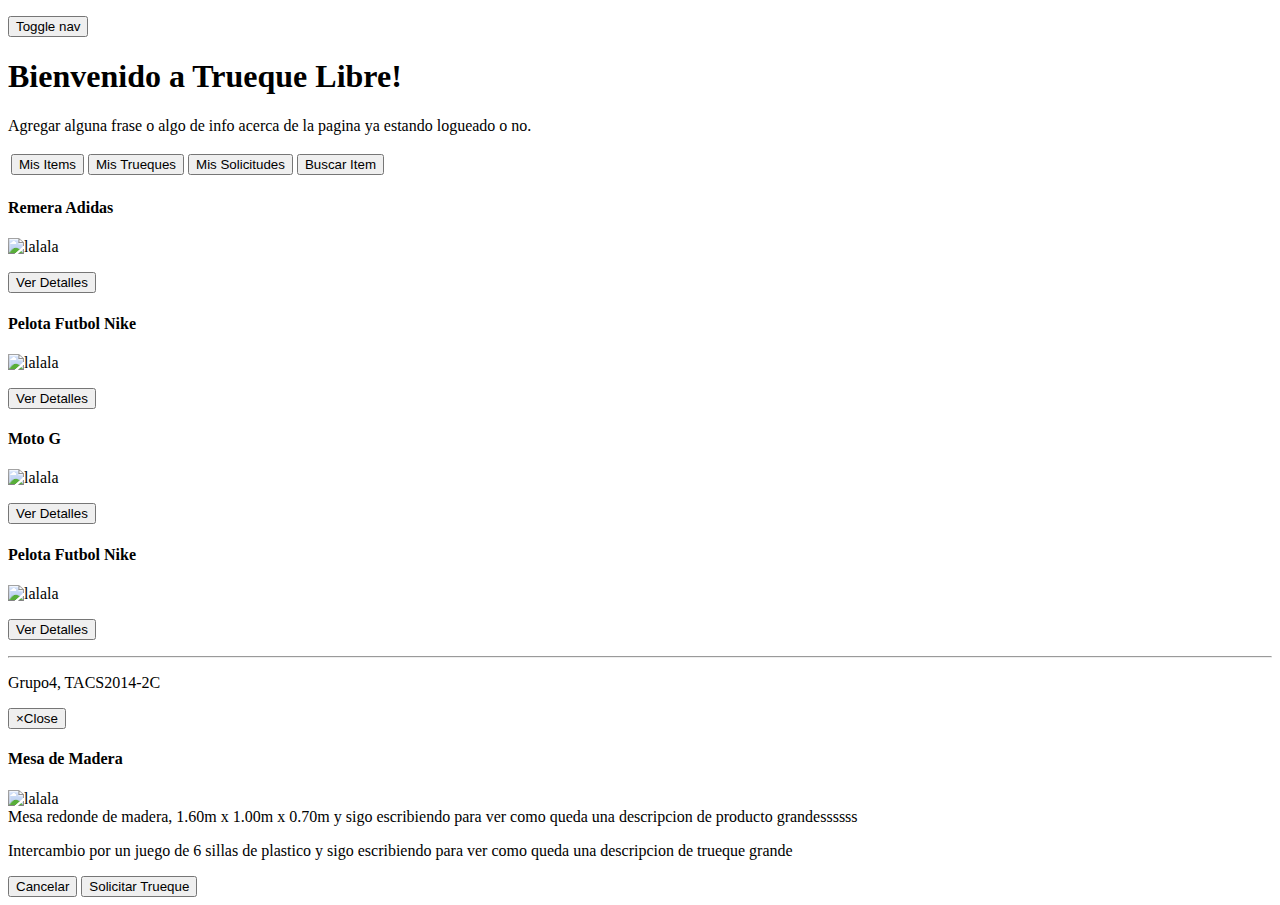
==== target/classes/com/tacs/truequeLibre/client/index.html @ 1c3f1e40 "muestro listado de trueques con data posta y filtrado por miUsuario" ====
<!DOCTYPE html>
<html lang="en">
  <head>
    <meta charset="utf-8">
    <title>Trueque Libre</title>  
    <meta name="viewport" content="width=device-width, initial-scale=1.0, user-scalable=0">
    <meta name="description" content="Pagina dedicada para hacer Trueques de productos">
    <link rel="shortcut icon" href="Alguna url para un icono">
    
    <link href="bootstrap-3.2.0/css/bootstrap.min.css" rel="stylesheet">
    <link href="bootstrap-3.2.0/css/bootstrap-theme.min.css" rel="stylesheet">
    <link href="bootstrap-3.2.0/css/offcanvas.css" rel="stylesheet">
    
    <script src="bootstrap-3.2.0/js/tests/vendor/jquery.min.js"></script> 
    <script src="js/index.js"></script>
    <script> 
    $(function(){
      $("#navbar").load("navbar.html"); 
    });
    </script>
  </head>

  <body>
    <div id="navbar" class="navbar navbar-fixed-top navbar-inverse" role="navigation"></div> 

    <div class="container">
      <div class="row">
        <div class="col-md-12">
          <p class="pull-right visible-xs">
            <button type="button" class="btn btn-primary btn-xs" data-toggle="offcanvas">Toggle nav</button>
          </p>
          <div class="jumbotron">
            <h1 id="mainTitle">Bienvenido a Trueque Libre!</h1>
            <p>Agregar alguna frase o algo de info acerca de la pagina ya estando logueado o no.</p>
          </div>
        </div>
      </div>
      <div id="mainData">
        <div class="row">
          <div class="col-md-12">
            <table class="col-md-12">
              <tr>
                <td class="col-md-3 text-center">
                  <button class="btn btn-primary btn-lg" onclick="getMyItems()">Mis Items</button>
                </td>
                <td class="col-md-3 text-center" onclick="getMyTrueques()">
                  <button class="btn btn-success btn-lg">Mis Trueques</button>
                </td>
                <td class="col-md-3 text-center"><button class="btn btn-info btn-lg">Mis Solicitudes</button></td>
                <td class="col-md-3 text-center"><button class="btn btn-warning btn-lg">Buscar Item</button></td>
              </tr>
            </table>
          </div>    
        </div>
        <div id="dynamicRow"class="row" style="margin-top: 15px">
          <div class="col-md-12">
            <div class="col-md-4">
              <h4>Remera Adidas</h4>
              <img src="..." alt="lalala" class="img-thumbnail" width="100" height="100">
              <p><button class="btn btn-primary btn-sm" data-toggle="modal" data-target="#myModal"> 
                Ver Detalles
                </button></p>
            </div>
            <div class="col-md-4">
              <h4>Pelota Futbol Nike</h4>
              <img src="..." alt="lalala" class="img-thumbnail" width="100" height="100">
              <p><button class="btn btn-primary btn-sm" data-toggle="modal" data-target="#myModal"> 
                Ver Detalles
                </button></p>
            </div>
            <div class="col-md-4">
              <h4>Moto G</h4>
              <img src="..." alt="lalala" class="img-thumbnail" width="100" height="100">
              <p><button class="btn btn-primary btn-sm" data-toggle="modal" data-target="#myModal"> 
                Ver Detalles
                </button></p>
            </div>
  			<div class="col-md-4">
              <h4>Pelota Futbol Nike</h4>
              <img src="..." alt="lalala" class="img-thumbnail" width="100" height="100">
              <p><button class="btn btn-primary btn-sm" data-toggle="modal" data-target="#myModal"> 
                Ver Detalles
                </button></p>
            </div>
          </div>
        </div>
      </div>
    </div>
<!-- 
        <div class="col-xs-6 col-sm-3 sidebar-offcanvas" id="sidebar" role="navigation">
        <div><h4>Amigos</h4></div>
          <div class="list-group">
            <a href="#" class="list-group-item" >Lucas</a> <!-- class = "active"  para que se seleccione
            <a href="#" class="list-group-item">Daniela</a>
            <a href="#" class="list-group-item">David</a>
            <a href="#" class="list-group-item">Nicolas</a>
            <a href="#" class="list-group-item">Sebastian</a>
          </div>
        </div>
      

 -->
    <hr>
    <footer>
      <p>Grupo4, TACS2014-2C</p>
    </footer>

    <!-- Modal -->
    <div class="modal fade" id="myModal" tabindex="-1" role="dialog" aria-labelledby="myModalLabel" aria-hidden="true">
      <div class="modal-dialog">
        <div class="modal-content">
          <div class="modal-header">
            <button type="button" class="close" data-dismiss="modal"><span aria-hidden="true">&times;</span><span class="sr-only">Close</span></button>
            <h4 class="modal-title" id="myModalLabel">Mesa de Madera</h4>
          </div>
          <div class="modal-body">
        <div class="paragraphs">
          <div class="row">
            <div class="col-md-5">
              <img src="..." alt="lalala" class="img-thumbnail" width="150" height="150">
            </div>
            <div class="col-md-6 well">
            Mesa redonde de madera, 1.60m x 1.00m x 0.70m y sigo escribiendo para ver como queda una descripcion de producto grandessssss
            </div>
          </div>
          <p>Intercambio por un juego de 6 sillas de plastico y sigo escribiendo para ver como queda una descripcion de trueque grande</p>
        </div>
            
          </div>
          <div class="modal-footer">
            <button type="button" class="btn btn-default" data-dismiss="modal">Cancelar</button>
            <button type="button" class="btn btn-primary">Solicitar Trueque</button>
          </div>
        </div>
      </div>
    </div>



    <!-- Bootstrap core JavaScript
    ================================================== -->
    <!-- Placed at the end of the document so the pages load faster -->
    <script src="https://ajax.googleapis.com/ajax/libs/jquery/1.11.1/jquery.min.js"></script>
    <script src="bootstrap-3.2.0/js/bootstrap.min.js"></script>
    <script src="bootstrap-3.2.0/js/offcanvas.js"></script>
  </body>
</html>
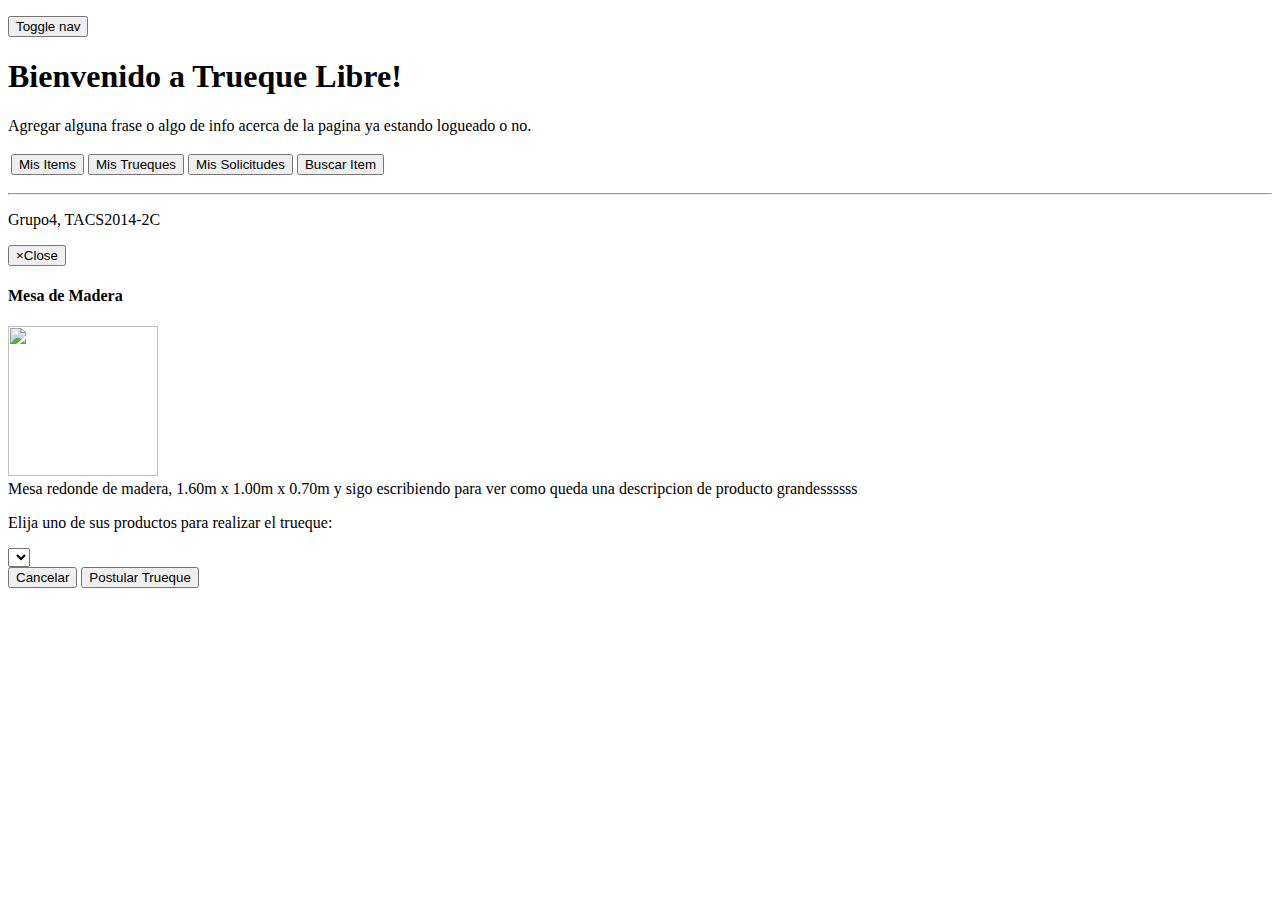
==== commit 378d2e86: "Ahora en el index veo solo los items de los demas" ====
--- a/target/classes/com/tacs/truequeLibre/client/index.html
+++ b/target/classes/com/tacs/truequeLibre/client/index.html
@@ -14,9 +14,12 @@
     <script src="bootstrap-3.2.0/js/tests/vendor/jquery.min.js"></script> 
     <script src="js/index.js"></script>
     <script> 
-    $(function(){
-      $("#navbar").load("navbar.html"); 
+
+    $(document).ready(function() {
+    	$("#navbar").load("navbar.html");
+    	$('.img-thumbnail').tooltip();
     });
+    
     </script>
   </head>
 
@@ -41,7 +44,7 @@
             <table class="col-md-12">
               <tr>
                 <td class="col-md-3 text-center">
-                  <button class="btn btn-primary btn-lg" onclick="getMyItems()">Mis Items</button>
+                  <button class="btn btn-primary btn-lg" onclick="getOtherItems()">Mis Items</button>
                 </td>
                 <td class="col-md-3 text-center" onclick="getMyTrueques()">
                   <button class="btn btn-success btn-lg">Mis Trueques</button>
@@ -54,94 +57,56 @@
         </div>
         <div id="dynamicRow"class="row" style="margin-top: 15px">
           <div class="col-md-12">
-            <div class="col-md-4">
-              <h4>Remera Adidas</h4>
-              <img src="..." alt="lalala" class="img-thumbnail" width="100" height="100">
-              <p><button class="btn btn-primary btn-sm" data-toggle="modal" data-target="#myModal"> 
-                Ver Detalles
-                </button></p>
-            </div>
-            <div class="col-md-4">
-              <h4>Pelota Futbol Nike</h4>
-              <img src="..." alt="lalala" class="img-thumbnail" width="100" height="100">
-              <p><button class="btn btn-primary btn-sm" data-toggle="modal" data-target="#myModal"> 
-                Ver Detalles
-                </button></p>
-            </div>
-            <div class="col-md-4">
-              <h4>Moto G</h4>
-              <img src="..." alt="lalala" class="img-thumbnail" width="100" height="100">
-              <p><button class="btn btn-primary btn-sm" data-toggle="modal" data-target="#myModal"> 
-                Ver Detalles
-                </button></p>
-            </div>
-  			<div class="col-md-4">
-              <h4>Pelota Futbol Nike</h4>
-              <img src="..." alt="lalala" class="img-thumbnail" width="100" height="100">
-              <p><button class="btn btn-primary btn-sm" data-toggle="modal" data-target="#myModal"> 
-                Ver Detalles
-                </button></p>
-            </div>
           </div>
         </div>
       </div>
     </div>
-<!-- 
-        <div class="col-xs-6 col-sm-3 sidebar-offcanvas" id="sidebar" role="navigation">
-        <div><h4>Amigos</h4></div>
-          <div class="list-group">
-            <a href="#" class="list-group-item" >Lucas</a> <!-- class = "active"  para que se seleccione
-            <a href="#" class="list-group-item">Daniela</a>
-            <a href="#" class="list-group-item">David</a>
-            <a href="#" class="list-group-item">Nicolas</a>
-            <a href="#" class="list-group-item">Sebastian</a>
-          </div>
-        </div>
-      
-
- -->
     <hr>
     <footer>
       <p>Grupo4, TACS2014-2C</p>
     </footer>
 
-    <!-- Modal -->
+    <!-- Modal Es un modal base, cuando se haga click en cada item, se recargara con informacion posta-->
     <div class="modal fade" id="myModal" tabindex="-1" role="dialog" aria-labelledby="myModalLabel" aria-hidden="true">
       <div class="modal-dialog">
-        <div class="modal-content">
+      <div class="modal-content">
           <div class="modal-header">
-            <button type="button" class="close" data-dismiss="modal"><span aria-hidden="true">&times;</span><span class="sr-only">Close</span></button>
+            <button type="button" class="close" data-dismiss="modal"><span aria-hidden="true">×</span><span class="sr-only">Close</span></button>
             <h4 class="modal-title" id="myModalLabel">Mesa de Madera</h4>
           </div>
           <div class="modal-body">
-        <div class="paragraphs">
-          <div class="row">
-            <div class="col-md-5">
-              <img src="..." alt="lalala" class="img-thumbnail" width="150" height="150">
-            </div>
-            <div class="col-md-6 well">
-            Mesa redonde de madera, 1.60m x 1.00m x 0.70m y sigo escribiendo para ver como queda una descripcion de producto grandessssss
-            </div>
-          </div>
-          <p>Intercambio por un juego de 6 sillas de plastico y sigo escribiendo para ver como queda una descripcion de trueque grande</p>
-        </div>
-            
+	        <div class="paragraphs">
+	          <div class="row">
+	            <div class="col-md-5">
+	              <img src="" id="imagenModal"  class="img-thumbnail" width="150" height="150">
+	            </div>
+	            <div id="descriptionModal" class="col-md-6 well">
+	            	Mesa redonde de madera, 1.60m x 1.00m x 0.70m y sigo escribiendo para ver como queda una descripcion de producto grandessssss
+	            </div>
+	          </div>
+	          <div>
+		          <p>Elija uno de sus productos para realizar el trueque:</p>
+		  
+		          <select id="selectDeModal" class="form-control">
+		          </select>
+	          </div>
+	        </div>
           </div>
           <div class="modal-footer">
             <button type="button" class="btn btn-default" data-dismiss="modal">Cancelar</button>
-            <button type="button" class="btn btn-primary">Solicitar Trueque</button>
+            <button type="button" class="btn btn-primary">Postular Trueque</button>
           </div>
         </div>
       </div>
     </div>
 
-
-
     <!-- Bootstrap core JavaScript
     ================================================== -->
     <!-- Placed at the end of the document so the pages load faster -->
-    <script src="https://ajax.googleapis.com/ajax/libs/jquery/1.11.1/jquery.min.js"></script>
+    
     <script src="bootstrap-3.2.0/js/bootstrap.min.js"></script>
     <script src="bootstrap-3.2.0/js/offcanvas.js"></script>
+
+    
   </body>
 </html>
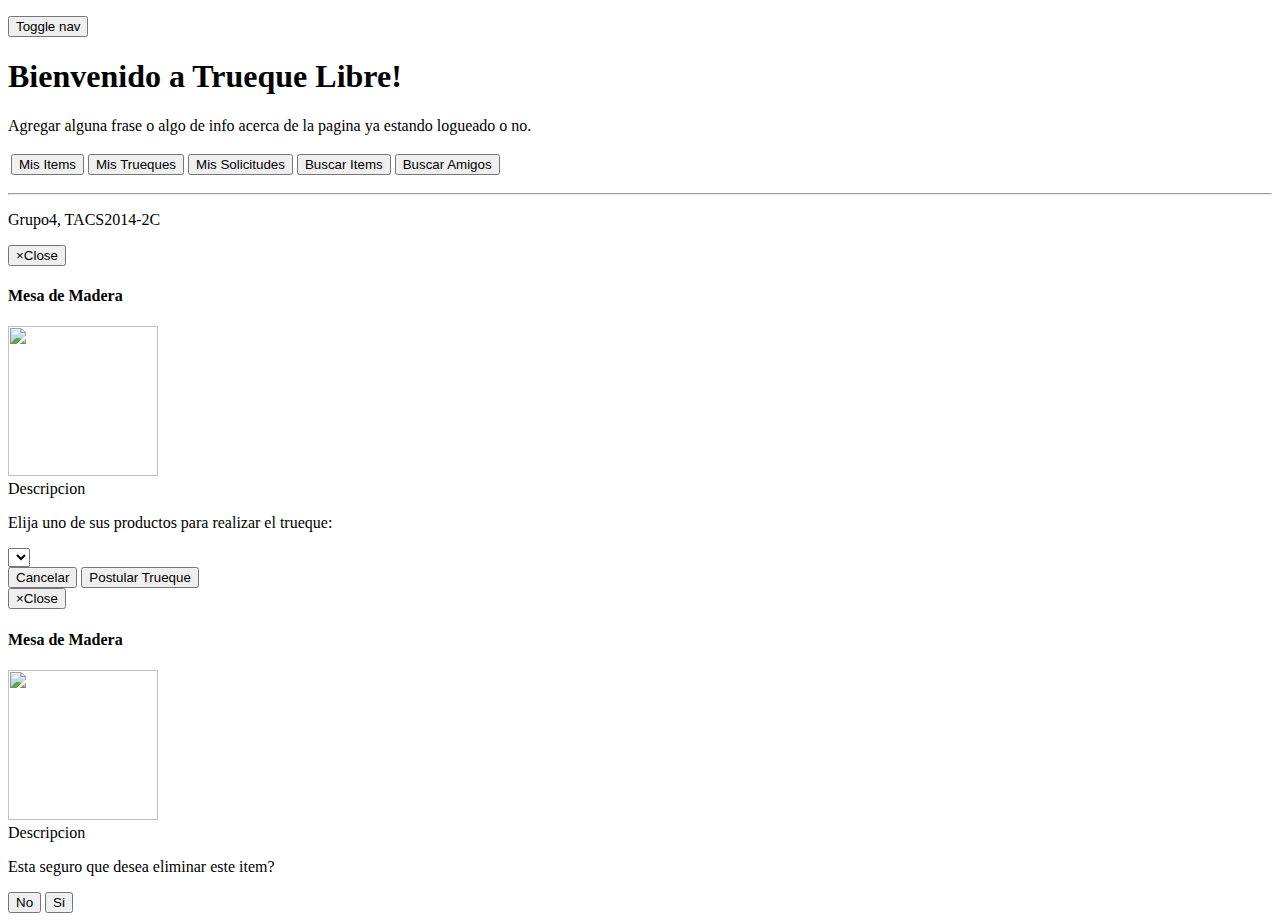
==== commit 8dfb71c2: "Agrego el frontend de eliminar un item, falta la ultima trnsaccion de nuevo. Estoy esperando para ve" ====
--- a/target/classes/com/tacs/truequeLibre/client/index.html
+++ b/target/classes/com/tacs/truequeLibre/client/index.html
@@ -18,6 +18,7 @@
     $(document).ready(function() {
     	$("#navbar").load("navbar.html");
     	$('.img-thumbnail').tooltip();
+    	getOtherItems();
     });
     
     </script>
@@ -44,13 +45,14 @@
             <table class="col-md-12">
               <tr>
                 <td class="col-md-3 text-center">
-                  <button class="btn btn-primary btn-lg" onclick="getOtherItems()">Mis Items</button>
+                  <button class="btn btn-primary btn-lg" onclick="getMyItems()">Mis Items</button>
                 </td>
                 <td class="col-md-3 text-center" onclick="getMyTrueques()">
                   <button class="btn btn-success btn-lg">Mis Trueques</button>
                 </td>
                 <td class="col-md-3 text-center"><button class="btn btn-info btn-lg">Mis Solicitudes</button></td>
-                <td class="col-md-3 text-center"><button class="btn btn-warning btn-lg">Buscar Item</button></td>
+                <td class="col-md-3 text-center"><button class="btn btn-warning btn-lg">Buscar Items</button></td>                
+                <td class="col-md-3 text-center"><button class="btn btn-default btn-lg">Buscar Amigos</button></td>
               </tr>
             </table>
           </div>    
@@ -67,34 +69,57 @@
     </footer>
 
     <!-- Modal Es un modal base, cuando se haga click en cada item, se recargara con informacion posta-->
-    <div class="modal fade" id="myModal" tabindex="-1" role="dialog" aria-labelledby="myModalLabel" aria-hidden="true">
+    <div class="modal fade" id="modalHacerTrueque" tabindex="-1" role="dialog" aria-labelledby="modalHacerTruequeLabel" aria-hidden="true">
       <div class="modal-dialog">
       <div class="modal-content">
           <div class="modal-header">
             <button type="button" class="close" data-dismiss="modal"><span aria-hidden="true">×</span><span class="sr-only">Close</span></button>
-            <h4 class="modal-title" id="myModalLabel">Mesa de Madera</h4>
+            <h4 class="modal-title" id="modalHacerTruequeLabel">Mesa de Madera</h4>
           </div>
           <div class="modal-body">
 	        <div class="paragraphs">
 	          <div class="row">
 	            <div class="col-md-5">
-	              <img src="" id="imagenModal"  class="img-thumbnail" width="150" height="150">
+	              <img src="" id="imagenModalHacerTrueque"  class="img-thumbnail" width="150" height="150">
 	            </div>
-	            <div id="descriptionModal" class="col-md-6 well">
-	            	Mesa redonde de madera, 1.60m x 1.00m x 0.70m y sigo escribiendo para ver como queda una descripcion de producto grandessssss
-	            </div>
+	            <div id="descriptionModalHacerTrueque" class="col-md-6 well">Descripcion</div>
 	          </div>
 	          <div>
 		          <p>Elija uno de sus productos para realizar el trueque:</p>
-		  
-		          <select id="selectDeModal" class="form-control">
-		          </select>
+		          <select id="selectDeModalHacerTrueque" class="form-control"></select>
 	          </div>
 	        </div>
           </div>
           <div class="modal-footer">
             <button type="button" class="btn btn-default" data-dismiss="modal">Cancelar</button>
             <button type="button" class="btn btn-primary">Postular Trueque</button>
+          </div>
+        </div>
+      </div>
+    </div>
+    
+    <!-- Modal Para confirmar el borrado de items-->
+    <div class="modal fade" id="modalDeleteItem" tabindex="-1" role="dialog" aria-labelledby="modalDeleteItemLabel" aria-hidden="true">
+      <div class="modal-dialog">
+      <div class="modal-content">
+          <div class="modal-header">
+            <button type="button" class="close" data-dismiss="modal"><span aria-hidden="true">×</span><span class="sr-only">Close</span></button>
+            <h4 class="modal-title" id="modalDeleteItemLabel">Mesa de Madera</h4>
+          </div>
+          <div class="modal-body">
+	        <div class="paragraphs">
+	          <div class="row">
+	            <div class="col-md-5">
+	              <img src="" id="imagenModalDeleteItem"  class="img-thumbnail" width="150" height="150">
+	            </div>
+	            <div id="descriptionModalDeleteItem" class="col-md-6 well">Descripcion</div>
+	          </div>
+	          <div><p>Esta seguro que desea eliminar este item?</p></div>
+	        </div>
+          </div>
+          <div class="modal-footer">
+            <button type="button" class="btn btn-default" data-dismiss="modal">No</button>
+            <button type="button" class="btn btn-primary">Si</button>
           </div>
         </div>
       </div>
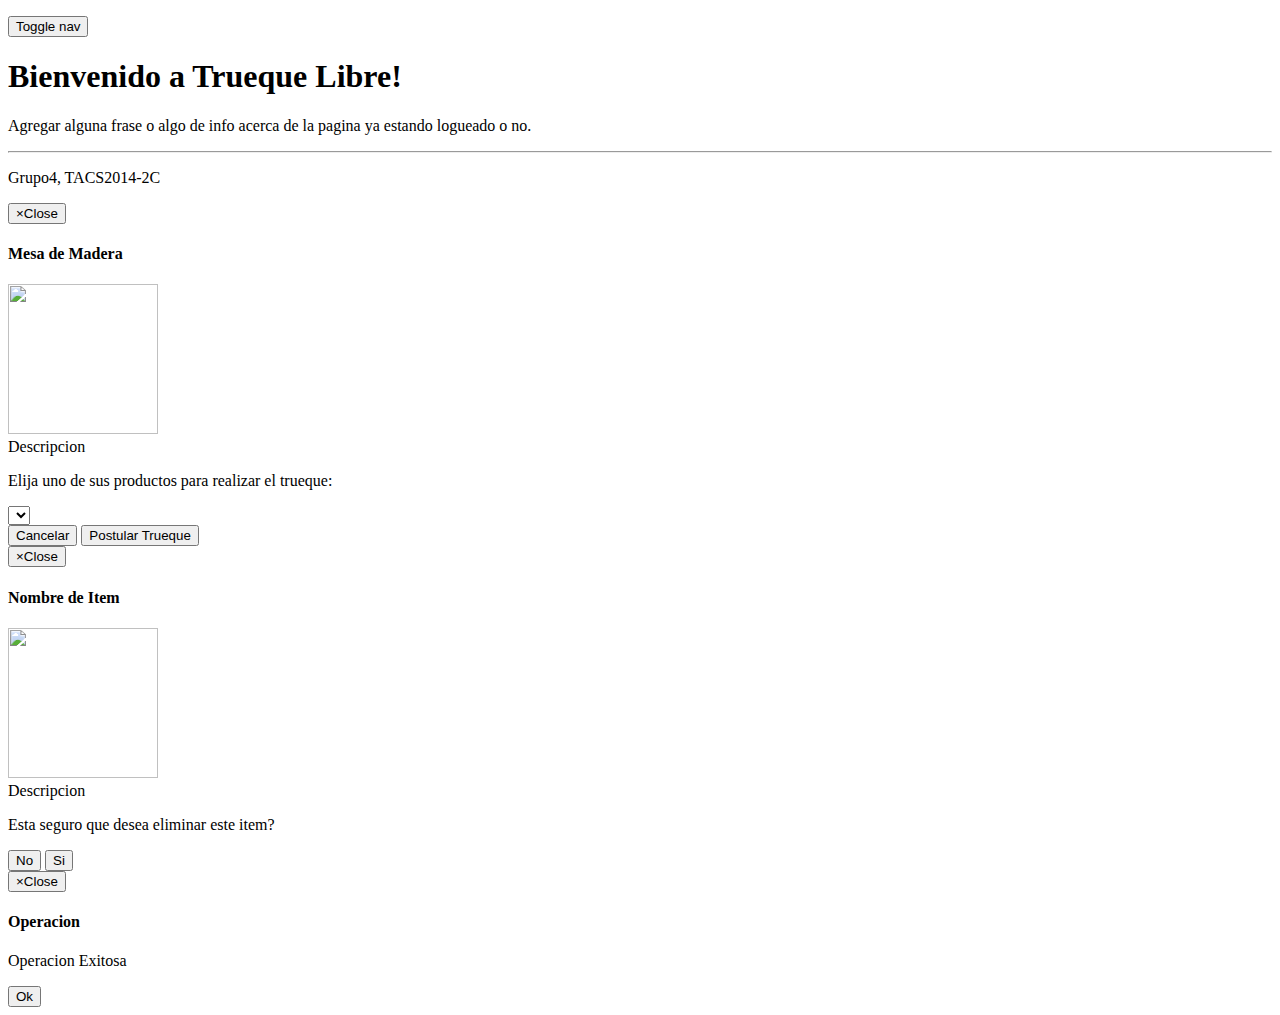
==== commit 823dba94: "Ahora tenemos un login de facebook bastante rata, pero funciona. Para saber si se logueo, en la esqu" ====
--- a/target/classes/com/tacs/truequeLibre/client/index.html
+++ b/target/classes/com/tacs/truequeLibre/client/index.html
@@ -11,16 +11,17 @@
     <link href="bootstrap-3.2.0/css/bootstrap-theme.min.css" rel="stylesheet">
     <link href="bootstrap-3.2.0/css/offcanvas.css" rel="stylesheet">
     
+    <link href="truequeLibre.css" rel="stylesheet">
+    
     <script src="bootstrap-3.2.0/js/tests/vendor/jquery.min.js"></script> 
     <script src="js/index.js"></script>
+    <script src="js/facebookLogin.js"></script>
     <script> 
 
     $(document).ready(function() {
     	$("#navbar").load("navbar.html");
-    	$('.img-thumbnail').tooltip();
-    	getOtherItems();
+
     });
-    
     </script>
   </head>
 
@@ -39,28 +40,12 @@
           </div>
         </div>
       </div>
-      <div id="mainData">
-        <div class="row">
-          <div class="col-md-12">
-            <table class="col-md-12">
-              <tr>
-                <td class="col-md-3 text-center">
-                  <button class="btn btn-primary btn-lg" onclick="getMyItems()">Mis Items</button>
-                </td>
-                <td class="col-md-3 text-center" onclick="getMyTrueques()">
-                  <button class="btn btn-success btn-lg">Mis Trueques</button>
-                </td>
-                <td class="col-md-3 text-center"><button class="btn btn-info btn-lg">Mis Solicitudes</button></td>
-                <td class="col-md-3 text-center"><button class="btn btn-warning btn-lg">Buscar Items</button></td>                
-                <td class="col-md-3 text-center"><button class="btn btn-default btn-lg">Buscar Amigos</button></td>
-              </tr>
-            </table>
-          </div>    
+      <div id="main">
+        <div class="row" >
+        	<fb:login-button scope="public_profile,email" data-size="large" data-auto-logout-link="true" onlogin="checkLoginState();">
+			</fb:login-button>
         </div>
-        <div id="dynamicRow"class="row" style="margin-top: 15px">
-          <div class="col-md-12">
-          </div>
-        </div>
+        <div id="statusLogin"></div>
       </div>
     </div>
     <hr>
@@ -104,7 +89,7 @@
       <div class="modal-content">
           <div class="modal-header">
             <button type="button" class="close" data-dismiss="modal"><span aria-hidden="true">×</span><span class="sr-only">Close</span></button>
-            <h4 class="modal-title" id="modalDeleteItemLabel">Mesa de Madera</h4>
+            <h4 class="modal-title" id="modalDeleteItemLabel">Nombre de Item</h4>
           </div>
           <div class="modal-body">
 	        <div class="paragraphs">
@@ -119,7 +104,26 @@
           </div>
           <div class="modal-footer">
             <button type="button" class="btn btn-default" data-dismiss="modal">No</button>
-            <button type="button" class="btn btn-primary">Si</button>
+            <button id="deleteItemButton" type="button" class="btn btn-primary" data-toggle="modal" data-target="#modalResultadoOperacion">Si</button>
+          </div>
+        </div>
+      </div>
+    </div>
+    
+    <div class="modal fade" id="modalResultadoOperacion" tabindex="-1" role="dialog" aria-labelledby="modalResultadoOperacionLabel" aria-hidden="true">
+      <div class="modal-dialog">
+      <div class="modal-content">
+          <div class="modal-header">
+            <button type="button" class="close" data-dismiss="modal"><span aria-hidden="true">×</span><span class="sr-only">Close</span></button>
+            <h4 class="modal-title" id="modalResultadoOperacionLabel">Operacion</h4>
+          </div>
+          <div class="modal-body">
+	        <div class="paragraphs">
+	          <div><p id="descripcionResultadoOperacion">Operacion Exitosa</p></div>
+	        </div>
+          </div>
+          <div class="modal-footer">
+            <button type="button" class="btn btn-default" data-dismiss="modal">Ok</button>
           </div>
         </div>
       </div>
